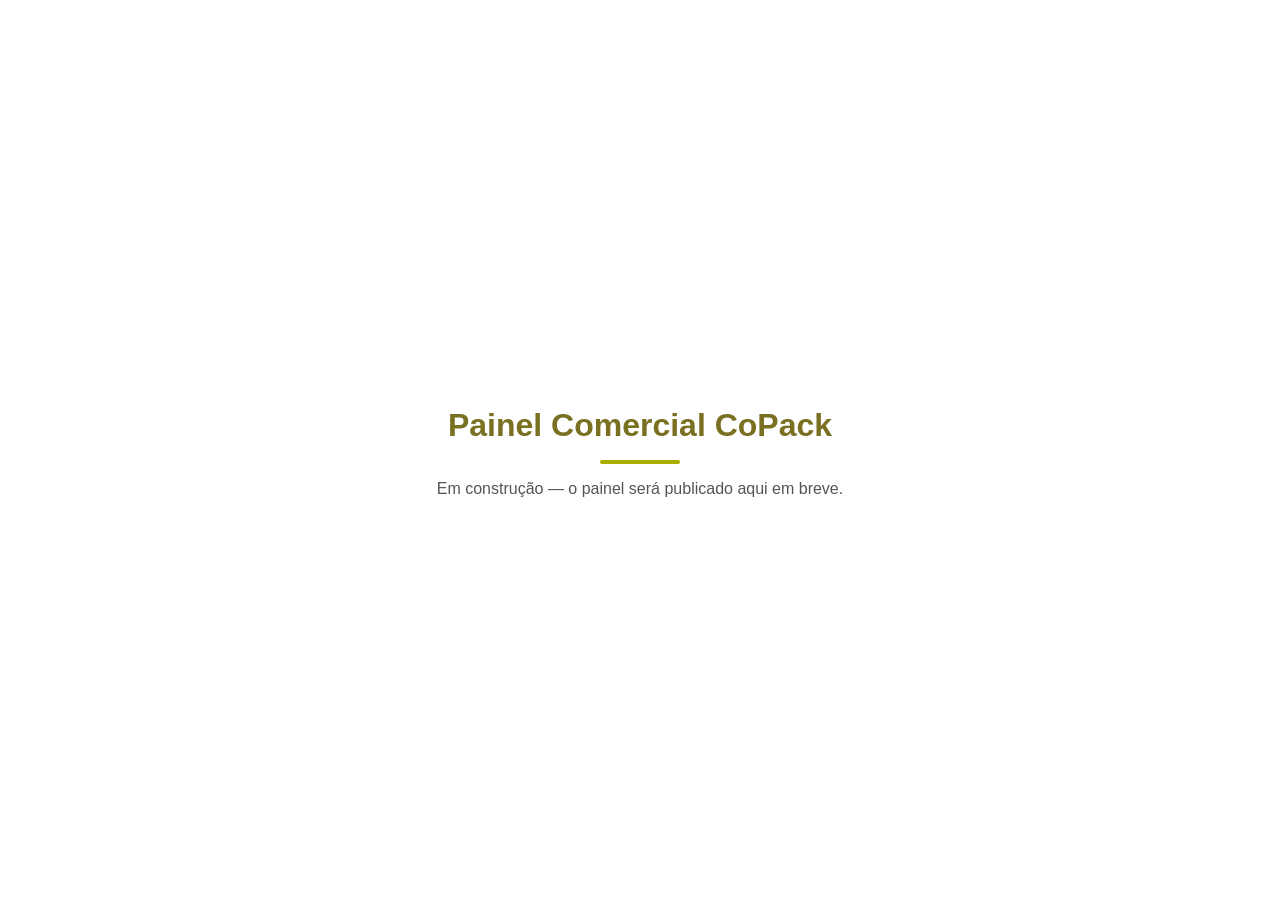
==== index.html @ 2a7122c9 "Scaffold inicial do site publico (placeholder ate o front-end ser implementado)" ====
<!DOCTYPE html>
<html lang="pt-BR">
<head>
<meta charset="UTF-8">
<meta name="viewport" content="width=device-width, initial-scale=1.0">
<meta name="robots" content="noindex, nofollow">
<title>Painel Comercial CoPack</title>
<style>
  :root {
    --verde-escuro: #7A7021;
    --verde-lima: #ABAD00;
    --preto: #231F20;
  }
  body {
    margin: 0;
    font-family: -apple-system, "Segoe UI", Roboto, Arial, sans-serif;
    background: #ffffff;
    color: var(--preto);
    display: flex;
    align-items: center;
    justify-content: center;
    height: 100vh;
    text-align: center;
  }
  .box { padding: 2rem; }
  h1 { color: var(--verde-escuro); margin-bottom: 0.25rem; }
  p { color: #555; }
  .barra { height: 4px; width: 80px; background: var(--verde-lima); margin: 1rem auto; border-radius: 2px; }
</style>
</head>
<body>
  <div class="box">
    <h1>Painel Comercial CoPack</h1>
    <div class="barra"></div>
    <p>Em construção — o painel será publicado aqui em breve.</p>
  </div>
</body>
</html>
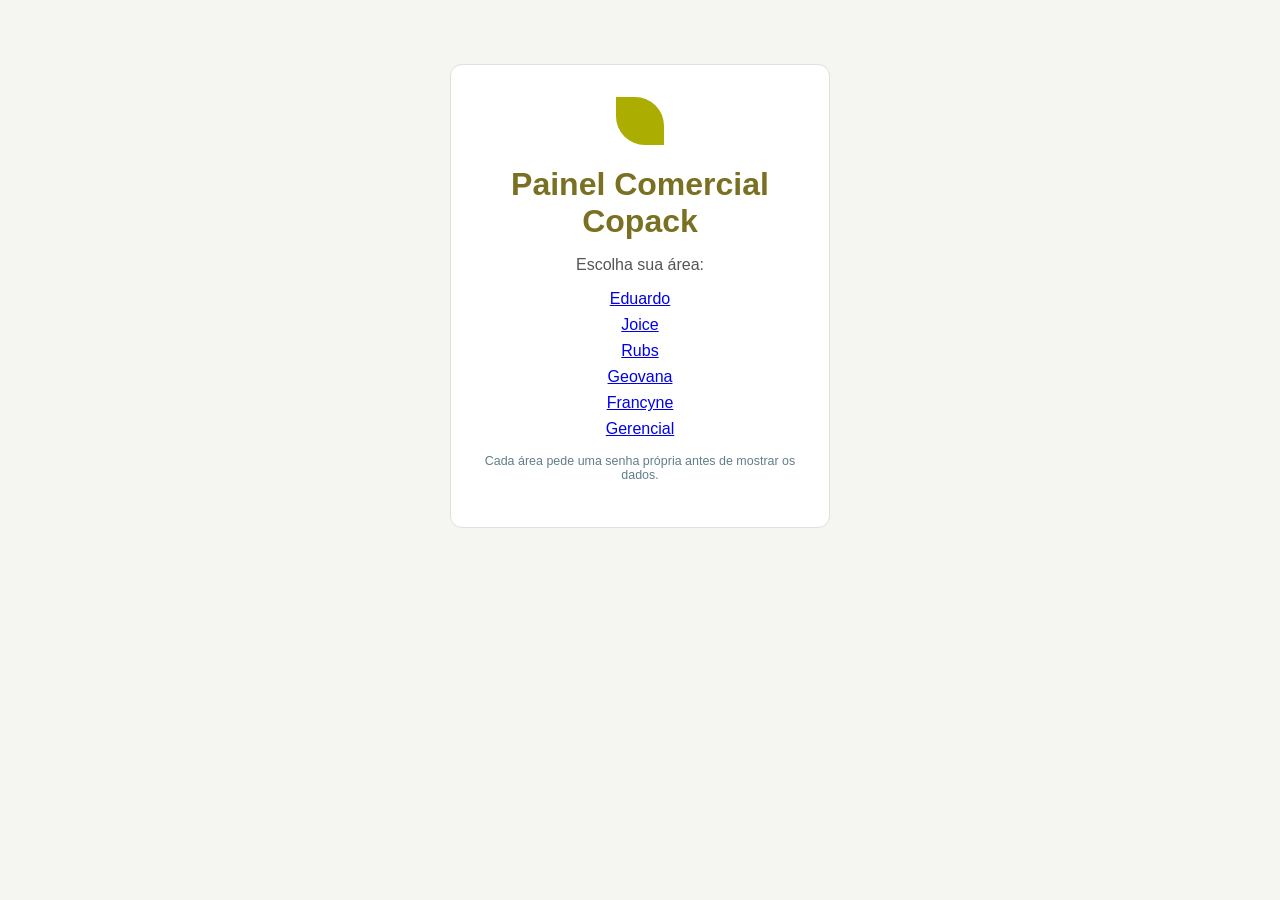
==== commit 2ec5e499: "feat: migra de site/ (Cloudflare Pages) para raiz (GitHub Pages) + senha por painel + dados filtrado" ====
--- a/index.html
+++ b/index.html
@@ -4,35 +4,23 @@
 <meta charset="UTF-8">
 <meta name="viewport" content="width=device-width, initial-scale=1.0">
 <meta name="robots" content="noindex, nofollow">
-<title>Painel Comercial CoPack</title>
-<style>
-  :root {
-    --verde-escuro: #7A7021;
-    --verde-lima: #ABAD00;
-    --preto: #231F20;
-  }
-  body {
-    margin: 0;
-    font-family: -apple-system, "Segoe UI", Roboto, Arial, sans-serif;
-    background: #ffffff;
-    color: var(--preto);
-    display: flex;
-    align-items: center;
-    justify-content: center;
-    height: 100vh;
-    text-align: center;
-  }
-  .box { padding: 2rem; }
-  h1 { color: var(--verde-escuro); margin-bottom: 0.25rem; }
-  p { color: #555; }
-  .barra { height: 4px; width: 80px; background: var(--verde-lima); margin: 1rem auto; border-radius: 2px; }
-</style>
+<title>Painel Comercial Copack</title>
+<link rel="stylesheet" href="assets/style.css">
 </head>
 <body>
-  <div class="box">
-    <h1>Painel Comercial CoPack</h1>
-    <div class="barra"></div>
-    <p>Em construção — o painel será publicado aqui em breve.</p>
+  <div class="login-box">
+    <div class="folha-grande"></div>
+    <h1 style="color:#7A7021;margin-bottom:0.25rem;">Painel Comercial Copack</h1>
+    <p style="color:#555;">Escolha sua área:</p>
+    <div style="display:flex;flex-direction:column;gap:0.5rem;margin-top:1rem;">
+      <a href="eduardo/">Eduardo</a>
+      <a href="joice/">Joice</a>
+      <a href="rubs/">Rubs</a>
+      <a href="geovana/">Geovana</a>
+      <a href="francyne/">Francyne</a>
+      <a href="gerencial/">Gerencial</a>
+    </div>
+    <p class="aviso">Cada área pede uma senha própria antes de mostrar os dados.</p>
   </div>
 </body>
 </html>
--- a/assets/style.css
+++ b/assets/style.css
@@ -0,0 +1,274 @@
+:root {
+  --verde-escuro: #7A7021;
+  --verde-lima: #ABAD00;
+  --preto: #231F20;
+  --branco: #FFFFFF;
+  --status-ok: #2E7D32;
+  --status-atencao: #F9A825;
+  --status-critico: #C62828;
+  --status-neutro: #607D8B;
+  --cinza-fundo: #F5F5F2;
+  --cinza-borda: #E0DFD8;
+  --fonte: -apple-system, "Segoe UI", Roboto, Inter, Arial, sans-serif;
+}
+
+* { box-sizing: border-box; }
+
+body {
+  margin: 0;
+  font-family: var(--fonte);
+  background: var(--cinza-fundo);
+  color: var(--preto);
+}
+
+header.app-header {
+  background: var(--verde-escuro);
+  color: var(--branco);
+  padding: 0.9rem 1.5rem;
+  display: flex;
+  align-items: center;
+  justify-content: space-between;
+  flex-wrap: wrap;
+  gap: 0.75rem;
+}
+
+header.app-header .marca {
+  display: flex;
+  align-items: center;
+  gap: 0.6rem;
+  font-weight: 700;
+  font-size: 1.1rem;
+  letter-spacing: 0.02em;
+}
+
+header.app-header .marca .folha {
+  width: 22px;
+  height: 22px;
+  background: var(--verde-lima);
+  border-radius: 0 60% 0 60%;
+  display: inline-block;
+}
+
+header.app-header .area-atual {
+  font-weight: 400;
+  opacity: 0.9;
+  font-size: 0.95rem;
+}
+
+header.app-header .atualizado-em {
+  font-size: 0.8rem;
+  opacity: 0.85;
+}
+
+nav.tabs {
+  display: flex;
+  gap: 0.25rem;
+  padding: 0 1.5rem;
+  background: var(--branco);
+  border-bottom: 2px solid var(--cinza-borda);
+  overflow-x: auto;
+}
+
+nav.tabs button {
+  border: none;
+  background: none;
+  padding: 0.85rem 1rem;
+  font-size: 0.92rem;
+  font-family: var(--fonte);
+  color: var(--preto);
+  cursor: pointer;
+  border-bottom: 3px solid transparent;
+  white-space: nowrap;
+}
+
+nav.tabs button.ativa {
+  color: var(--verde-escuro);
+  border-bottom-color: var(--verde-lima);
+  font-weight: 600;
+}
+
+main {
+  padding: 1.5rem;
+  max-width: 1280px;
+  margin: 0 auto;
+}
+
+.filtros {
+  display: flex;
+  gap: 1rem;
+  flex-wrap: wrap;
+  align-items: center;
+  background: var(--branco);
+  border: 1px solid var(--cinza-borda);
+  border-radius: 10px;
+  padding: 0.85rem 1rem;
+  margin-bottom: 1.25rem;
+}
+
+.filtros label {
+  font-size: 0.8rem;
+  color: var(--status-neutro);
+  display: flex;
+  flex-direction: column;
+  gap: 0.25rem;
+}
+
+.filtros select {
+  font-family: var(--fonte);
+  padding: 0.4rem 0.6rem;
+  border: 1px solid var(--cinza-borda);
+  border-radius: 6px;
+  font-size: 0.9rem;
+}
+
+.cards {
+  display: grid;
+  grid-template-columns: repeat(auto-fit, minmax(200px, 1fr));
+  gap: 1rem;
+  margin-bottom: 1.5rem;
+}
+
+.card {
+  background: var(--branco);
+  border: 1px solid var(--cinza-borda);
+  border-radius: 10px;
+  padding: 1rem 1.1rem;
+}
+
+.card .rotulo {
+  font-size: 0.78rem;
+  color: var(--status-neutro);
+  text-transform: uppercase;
+  letter-spacing: 0.03em;
+  margin-bottom: 0.35rem;
+}
+
+.card .valor {
+  font-size: 1.5rem;
+  font-weight: 700;
+  color: var(--preto);
+}
+
+.card .valor.ok { color: var(--status-ok); }
+.card .valor.atencao { color: var(--status-atencao); }
+.card .valor.critico { color: var(--status-critico); }
+
+.painel-tabela {
+  background: var(--branco);
+  border: 1px solid var(--cinza-borda);
+  border-radius: 10px;
+  padding: 1rem;
+  margin-bottom: 1.5rem;
+}
+
+.painel-tabela .cabecalho-tabela {
+  display: flex;
+  justify-content: space-between;
+  align-items: center;
+  margin-bottom: 0.75rem;
+}
+
+.painel-tabela h3 {
+  margin: 0;
+  font-size: 1rem;
+  color: var(--verde-escuro);
+}
+
+.btn-exportar {
+  background: var(--verde-lima);
+  color: var(--preto);
+  border: none;
+  border-radius: 6px;
+  padding: 0.4rem 0.8rem;
+  font-size: 0.82rem;
+  font-weight: 600;
+  cursor: pointer;
+}
+
+.btn-exportar:hover { opacity: 0.85; }
+
+table.dados {
+  width: 100%;
+  border-collapse: collapse;
+  font-size: 0.88rem;
+}
+
+table.dados th {
+  text-align: left;
+  padding: 0.5rem 0.6rem;
+  border-bottom: 2px solid var(--cinza-borda);
+  cursor: pointer;
+  user-select: none;
+  color: var(--status-neutro);
+  font-weight: 600;
+  white-space: nowrap;
+}
+
+table.dados th:hover { color: var(--verde-escuro); }
+
+table.dados th .seta { font-size: 0.7rem; opacity: 0.6; margin-left: 0.2rem; }
+
+table.dados td {
+  padding: 0.5rem 0.6rem;
+  border-bottom: 1px solid var(--cinza-borda);
+}
+
+table.dados tbody tr:hover { background: var(--cinza-fundo); }
+
+.badge {
+  display: inline-block;
+  padding: 0.15rem 0.5rem;
+  border-radius: 100px;
+  font-size: 0.75rem;
+  font-weight: 600;
+  color: var(--branco);
+}
+.badge.ok { background: var(--status-ok); }
+.badge.atencao { background: var(--status-atencao); }
+.badge.critico { background: var(--status-critico); }
+.badge.neutro { background: var(--status-neutro); }
+
+.pendente {
+  padding: 2rem;
+  text-align: center;
+  color: var(--status-neutro);
+  background: var(--branco);
+  border: 1px dashed var(--cinza-borda);
+  border-radius: 10px;
+}
+
+.pendente strong { color: var(--preto); display: block; margin-bottom: 0.4rem; }
+
+.login-box {
+  max-width: 380px;
+  margin: 4rem auto;
+  background: var(--branco);
+  border: 1px solid var(--cinza-borda);
+  border-radius: 12px;
+  padding: 2rem;
+  text-align: center;
+}
+
+.login-box .folha-grande {
+  width: 48px;
+  height: 48px;
+  background: var(--verde-lima);
+  border-radius: 0 60% 0 60%;
+  margin: 0 auto 1rem;
+}
+
+.login-box select {
+  width: 100%;
+  padding: 0.6rem;
+  border-radius: 6px;
+  border: 1px solid var(--cinza-borda);
+  font-family: var(--fonte);
+  font-size: 0.95rem;
+  margin-top: 1rem;
+}
+
+.login-box p.aviso {
+  font-size: 0.78rem;
+  color: var(--status-neutro);
+  margin-top: 1rem;
+}
